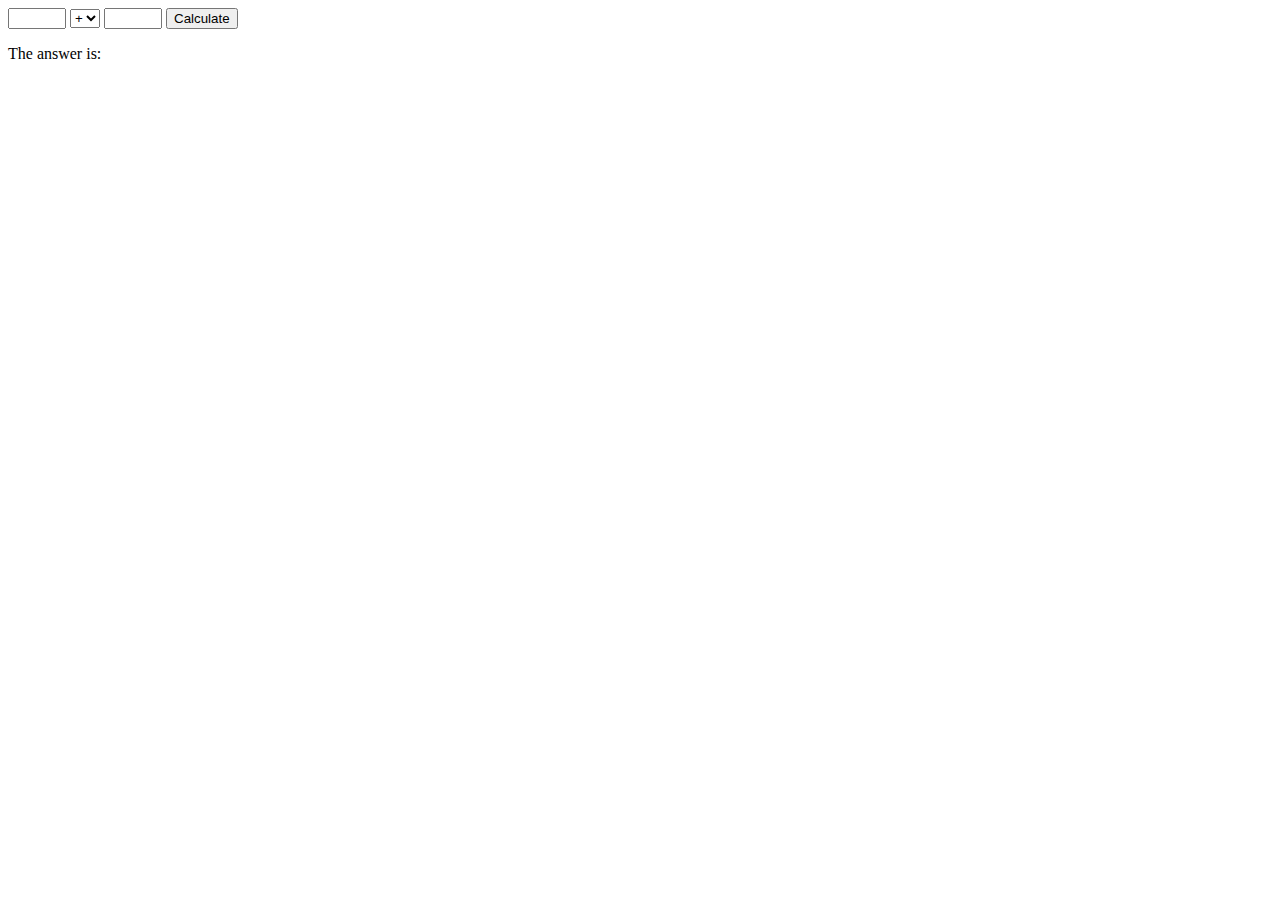
==== calc.html @ 40fbc528 "add calculator" ====
<!DOCTYPE html>
<html>
<head>
	<link rel="stylesheet" type="text/css" href="index.css">
	<title>Document</title>
</head>
<body>
    
<input type ="text" name="input1" style="width:50px;" id="input1">
    <select id="dropdown">
        <option value="+">+</option>
        <option value="-">-</option>
        <option value="x">x</option>
        <option value="/">/</option>
    </select>
    <input type ="text" name="input2" style="width:50px;" id="input2">
    <input type="button" value="Calculate" id="submitButton" />

    <p>The answer is: <span id="display"></span></p>
<script src="calc.js" ></script>

</body>
</html>
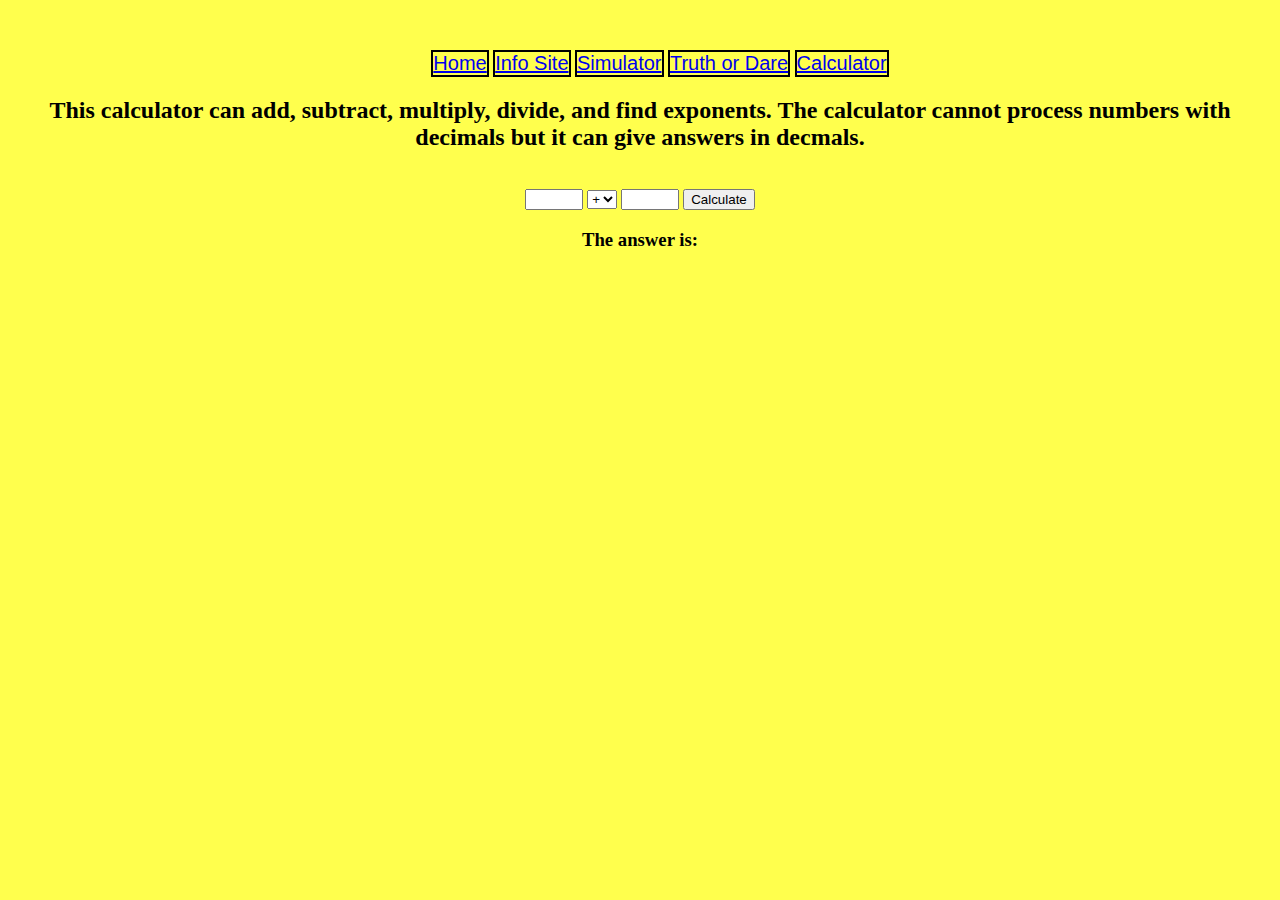
==== commit e2cc902d: "added css to all pages" ====
--- a/calc.html
+++ b/calc.html
@@ -1,10 +1,22 @@
 <!DOCTYPE html>
 <html>
 <head>
-	<link rel="stylesheet" type="text/css" href="index.css">
-	<title>Document</title>
+	<link rel="stylesheet" type="text/css" href="calc.css">
+	<title>Calculator</title>
 </head>
 <body>
+        <ul id="navbar">
+             <li><a href="index.html">Home</a></li>
+            <li><a href="infosite.html">Info Site</a></li>
+            <li><a href="simulator.html">Simulator</a></li>
+            <li><a href="truthordare.html">Truth or Dare</a></li>
+            <li><a href="calc.html">Calculator</a></li>
+        </ul>
+    
+   <h2> This calculator can add, subtract, multiply, divide, and find exponents. 
+    The calculator cannot process numbers with decimals but it can give answers in decmals. 
+    </h2>
+    <br>
     
 <input type ="text" name="input1" style="width:50px;" id="input1">
     <select id="dropdown">
@@ -12,12 +24,13 @@
         <option value="-">-</option>
         <option value="x">x</option>
         <option value="/">/</option>
+        <option value="^">^</option>
     </select>
     <input type ="text" name="input2" style="width:50px;" id="input2">
     <input type="button" value="Calculate" id="submitButton" />
 
-    <p>The answer is: <span id="display"></span></p>
-<script src="calc.js" ></script>
+    <h3 id="theanswer"> The answer is: <span id="display"></span></h3>
+    <script src="calc.js"></script>
 
 </body>
 </html>--- a/calc.css
+++ b/calc.css
@@ -0,0 +1,20 @@
+#navbar{
+    text-align:center;
+     font-family: 'Josefin Sans', sans-serif;
+    margin-top: 50px;
+    color:black;
+}
+#navbar li{
+    display:inline-block;
+    border:2px solid black;
+    color:black;
+    font-size:20px;
+}
+a:visited{
+    color:black ;
+}
+
+body{
+    text-align:center;
+    background-color: #ffff4d;
+}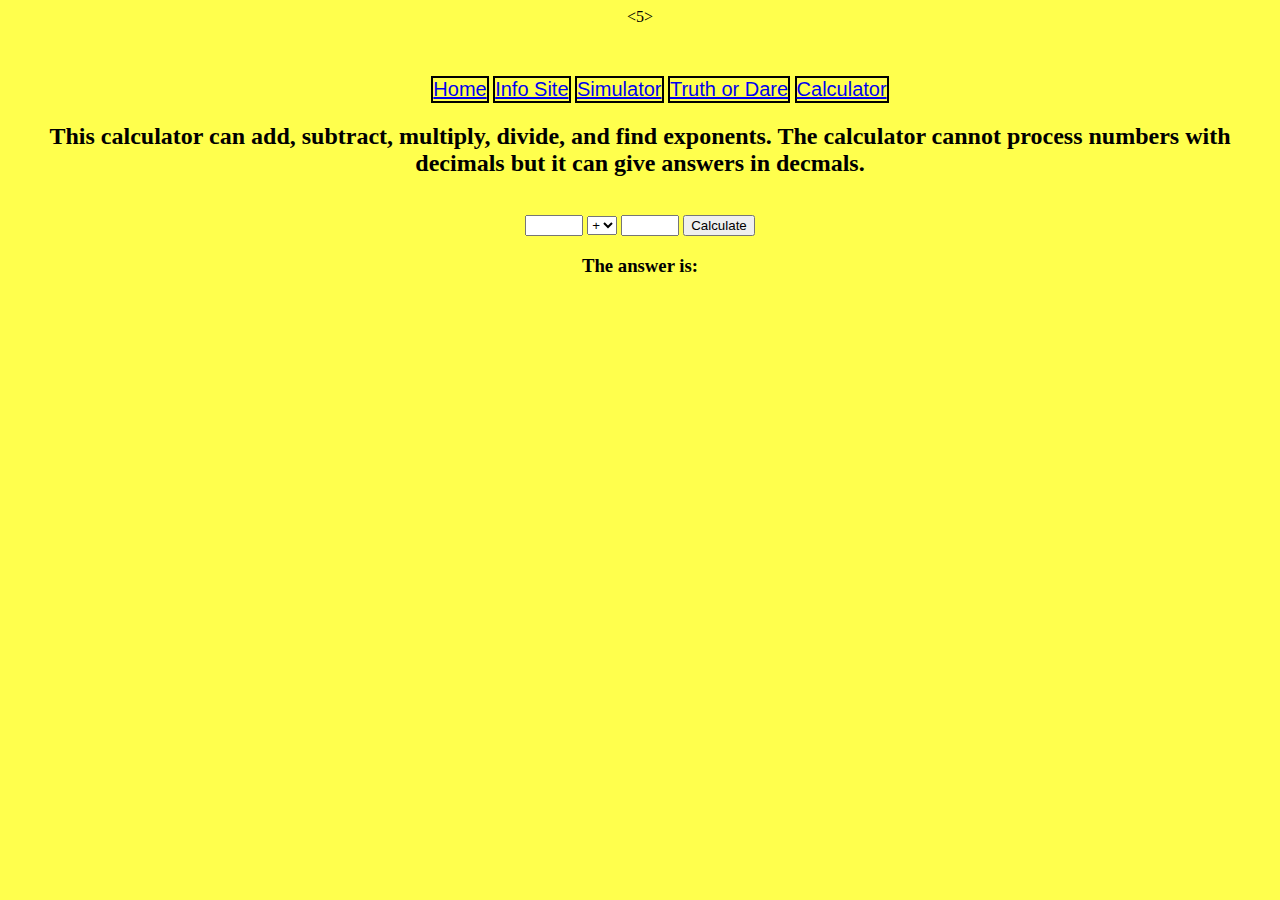
==== commit 174c65ae: "spellcheck" ====
--- a/calc.html
+++ b/calc.html
@@ -1,5 +1,5 @@
 <!DOCTYPE html>
-<html>
+<html><5></5>
 <head>
 	<link rel="stylesheet" type="text/css" href="calc.css">
 	<title>Calculator</title>
@@ -33,4 +33,4 @@
     <script src="calc.js"></script>
 
 </body>
-</html>+</html>
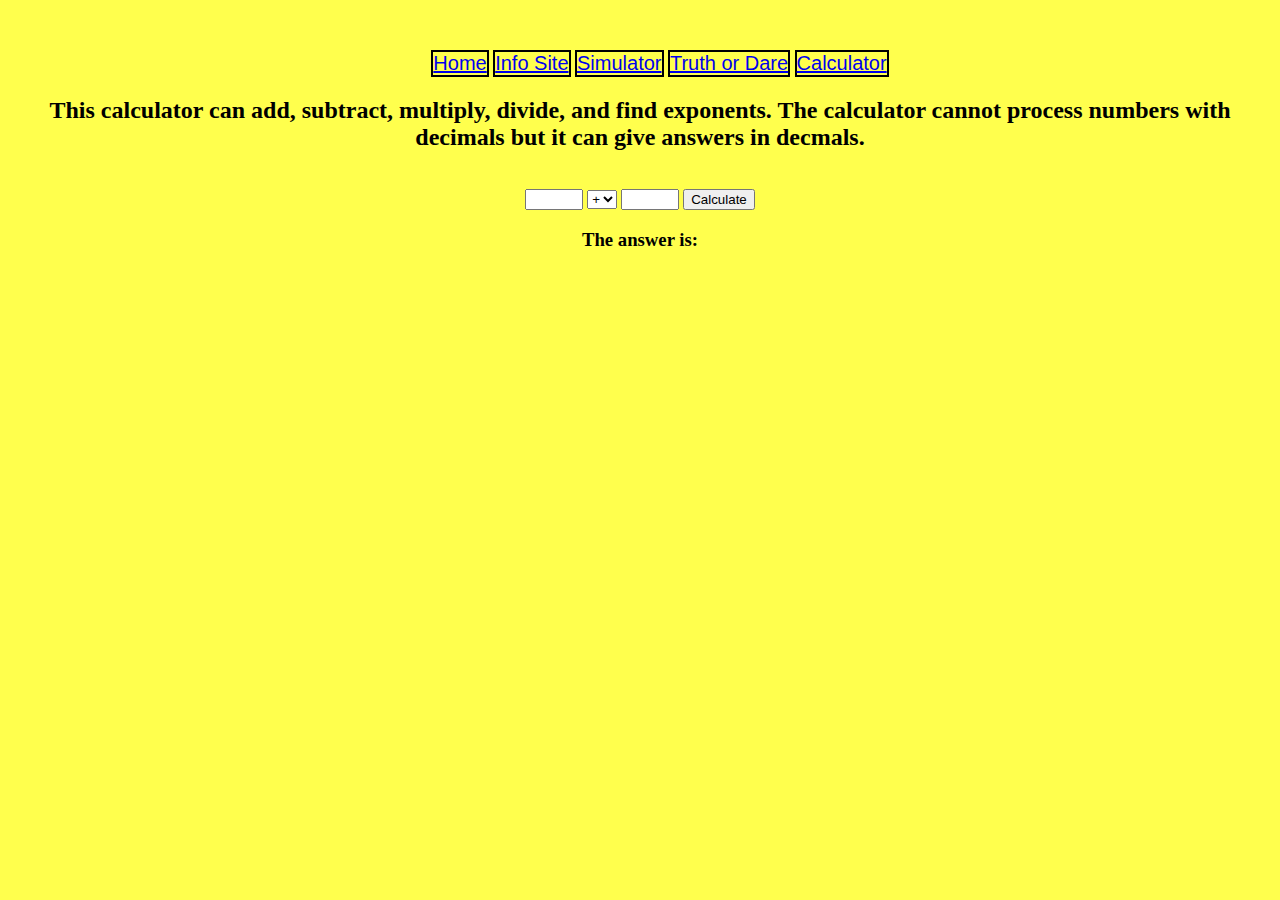
==== commit cdd91d35: "deleted <5> from calculator page. No idea how it got there in the first place" ====
--- a/calc.html
+++ b/calc.html
@@ -1,5 +1,5 @@
 <!DOCTYPE html>
-<html><5></5>
+<html></5>
 <head>
 	<link rel="stylesheet" type="text/css" href="calc.css">
 	<title>Calculator</title>
@@ -34,3 +34,4 @@
 
 </body>
 </html>
+
